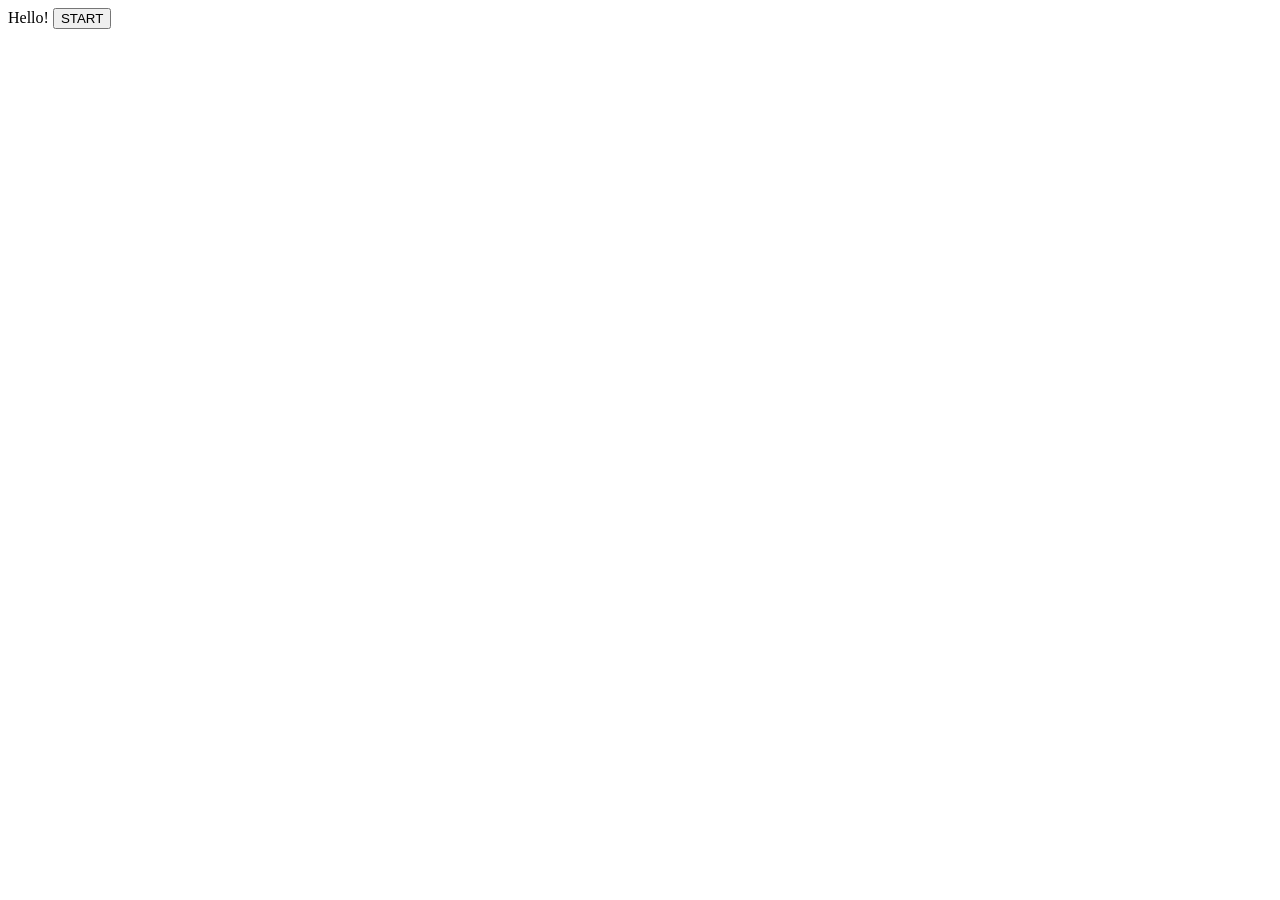
==== src/main/resources/static/index.html @ af61cccd "created api javascript files and a simple frontend to test the GET method" ====
<!DOCTYPE html>

<html>
    <head>
        <title>Gameshelf Home Page</title>

    </head>
    <body>

        Hello!

        <button class ="btn-startstop">START</button>

        <script src = "scripts/api.js"></script>



    </body>
</html>
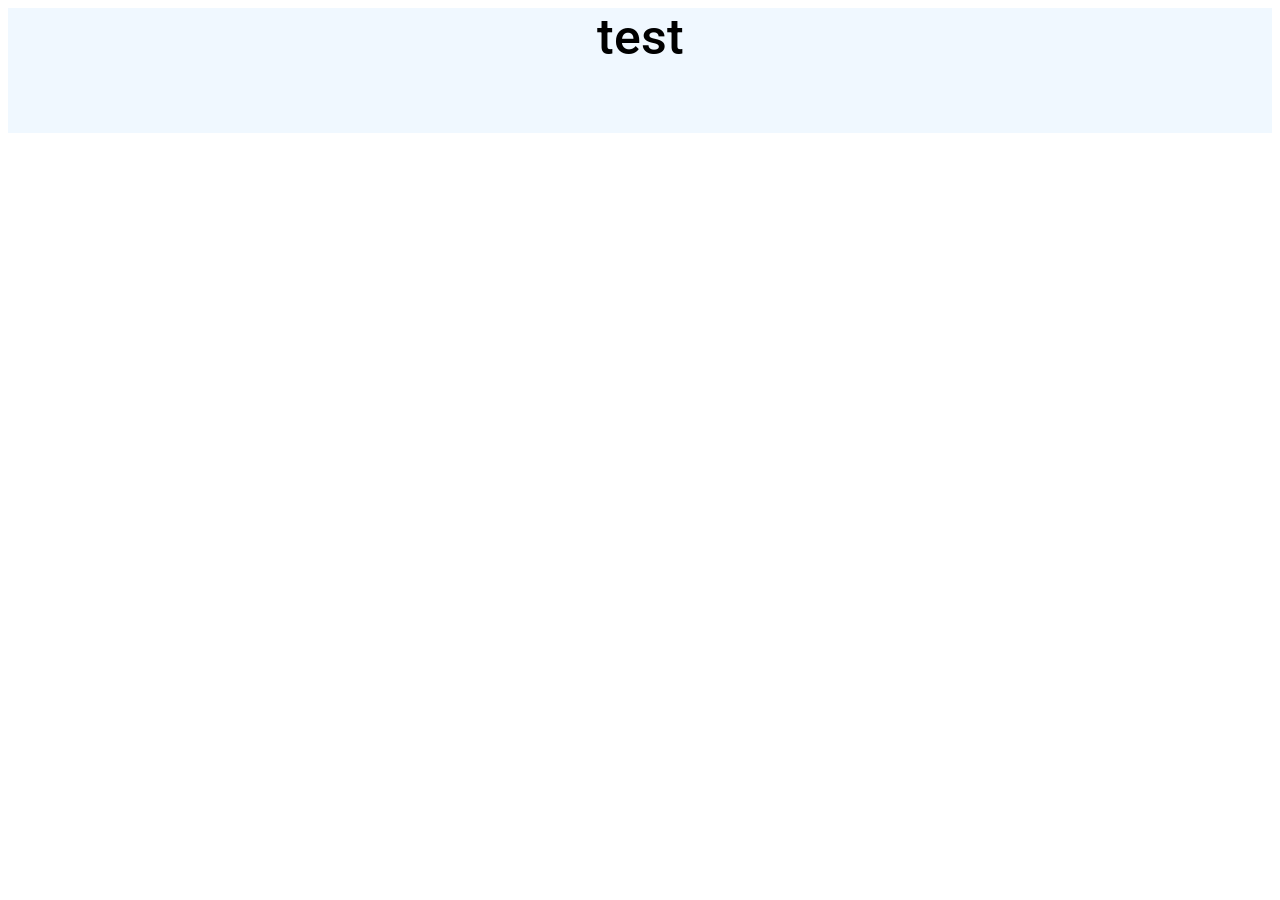
==== commit c2ff4cd9: "added apiTest.html to do basic testing for API functions" ====
--- a/src/main/resources/static/index.html
+++ b/src/main/resources/static/index.html
@@ -3,15 +3,16 @@
 <html>
     <head>
         <title>Gameshelf Home Page</title>
+        <link rel = 'stylesheet' href="styles/main.css">
 
     </head>
     <body>
 
-        Hello!
-
-        <button class ="btn-startstop">START</button>
-
-        <script src = "scripts/api.js"></script>
+        <nav id = "gameshelf-header">test</nav>
+        <div id = "sidebar-content">
+            <nav id = "gameshelf-sidebar"></nav>
+            <div id = "main-content"></div>
+        </div>
 
 
 
--- a/src/main/resources/static/styles/main.css
+++ b/src/main/resources/static/styles/main.css
@@ -0,0 +1,25 @@
+@import url('https://fonts.googleapis.com/css2?family=Roboto:ital,wght@0,100..900;1,100..900&display=swap');
+
+body{
+    font-family : 'Roboto';
+    font-weight: 500;
+    height:100%;
+
+}
+
+#gameshelf-header{
+    width: 100%;
+    height: 125px;
+    background-color: aliceblue;
+    font-size:50px;
+    text-align: center;
+    text-justify: center;
+}
+
+#sidebar-content{
+    display: flex;
+    flex-direction: row;
+    flex-grow: 1;
+    width:100%;
+    background-color:black;
+}
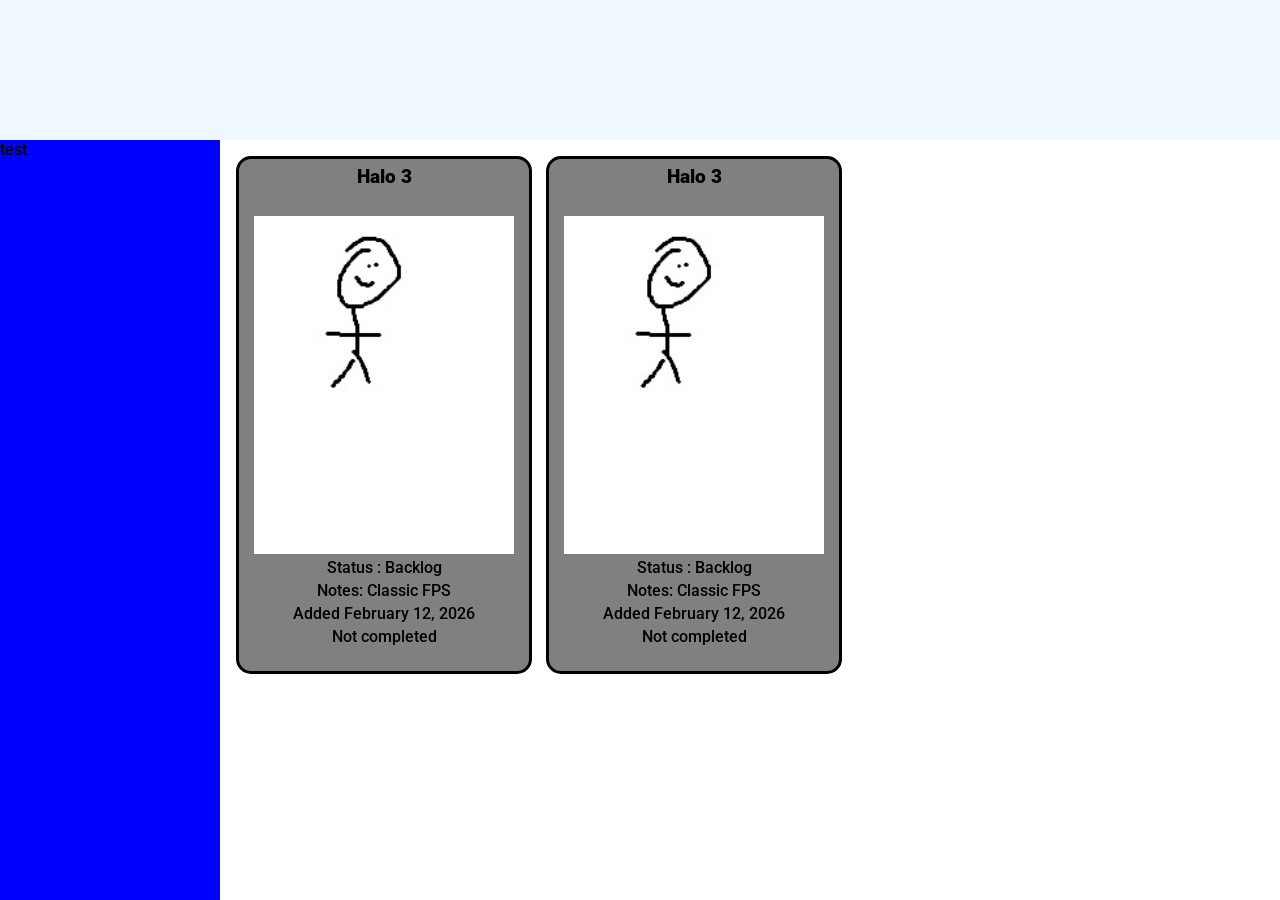
==== commit 2259de3a: "added method to get all games based on specifications along with a basic frontend that displays them" ====
--- a/src/main/resources/static/index.html
+++ b/src/main/resources/static/index.html
@@ -8,13 +8,33 @@
     </head>
     <body>
 
-        <nav id = "gameshelf-header">test</nav>
-        <div id = "sidebar-content">
-            <nav id = "gameshelf-sidebar"></nav>
-            <div id = "main-content"></div>
+        <header id = 'main-header'></header>
+        <div id = 'app-layout'>
+            <nav id = 'main-sidebar'>
+                test
+
+            </nav>
+            <main id = 'main-content'>
+
+                <div class = "game-card">
+                    <div class="game-card-title">Halo 3</div>
+                    <img src = "images/game-placeholder.jpg">
+                    <div class="game-card-line">Status : Backlog</div>
+                    <div class="game-card-line game-card-notes">Notes: Classic FPS </div>
+                    <div class="game-card-line">Added February 12, 2026</div>
+                    <div class="game-card-line">Not completed</div>
+                </div>
+                <div class = "game-card">
+                    <div class="game-card-title">Halo 3</div>
+                    <img src = "images/game-placeholder.jpg">
+                    <div class="game-card-line">Status : Backlog</div>
+                    <div class="game-card-line game-card-notes">Notes: Classic FPS</div>
+                    <div class="game-card-line">Added February 12, 2026</div>
+                    <div class="game-card-line">Not completed</div>
+                </div>
+
+            </main>
         </div>
-
-
-
+        <script src="scripts/main.js" type="module"></script>
     </body>
 </html>
--- a/src/main/resources/static/styles/main.css
+++ b/src/main/resources/static/styles/main.css
@@ -4,22 +4,79 @@
     font-family : 'Roboto';
     font-weight: 500;
     height:100%;
-
+    margin:0;
 }
 
-#gameshelf-header{
+html{
+    height:100%;
+    margin:0;
+}
+
+#main-header{
     width: 100%;
-    height: 125px;
+    height: 140px;
     background-color: aliceblue;
     font-size:50px;
     text-align: center;
     text-justify: center;
 }
 
-#sidebar-content{
-    display: flex;
-    flex-direction: row;
-    flex-grow: 1;
-    width:100%;
-    background-color:black;
+#app-layout{
+    display: grid;
+    grid-template-columns: 220px 1fr;
+    height:calc(100vh - 140px);
+}
+
+#main-sidebar{
+    background-color: blue;
+
+}
+
+#main-content{
+    display:grid;
+    grid-template-columns: repeat(auto-fill, 260px);
+    gap:50px;
+    grid-auto-rows: auto;
+    padding:16px;
+    align-items: start;
+}
+
+.game-card{
+    display:flex;
+    flex-direction: column;
+    background-color: gray;
+    padding-left:15px;
+    padding-right:15px;
+    width:260px;
+    height:500px;
+    text-align: center;
+    border-radius: 15px;
+    border: 3px solid black;
+    padding-bottom: 6px;
+    padding-top:6px;
+    align-self: start;
+}
+
+.game-card-title{
+    text-align: center;
+    font-size:larger;
+    font-weight: 900;
+    padding-bottom: 6px;
+    height:45px;
+    display:-webkit-box;
+    -webkit-line-clamp:2;
+    -webkit-box-orient: vertical;
+    line-clamp:2;
+    
+}
+
+.game-card-line{
+    margin-top:4px;
+}
+
+.game-card-notes{
+    display:-webkit-box;
+    -webkit-line-clamp:2;
+    -webkit-box-orient: vertical;
+    line-clamp:2;
 }
